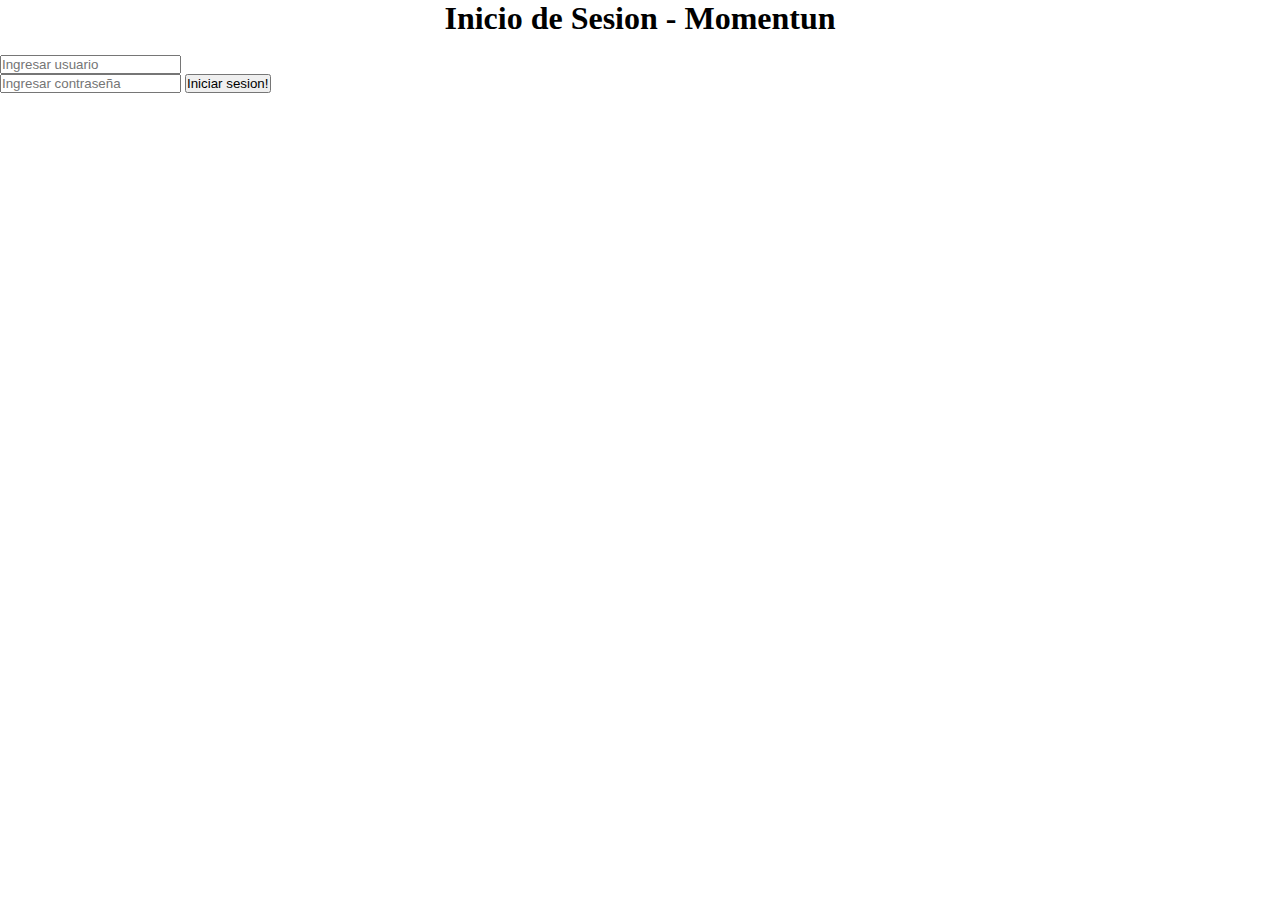
==== login.html @ ace487bf "kanban js" ====
<!DOCTYPE html>
<html lang="en">
<head>
    <meta charset="UTF-8">
    <meta name="viewport" content="width=z, initial-scale=1.0">
    <title>Login - Momentun</title>
    <link rel="stylesheet" href="./styles.css">
</head>
<body>
    <h1>Inicio de Sesion - Momentun</h1>
    <br>
    <input type="text" id="usuario" placeholder="Ingresar usuario" required>
    <br>
    <input type="password" id="password" placeholder="Ingresar contraseña" required>
    <input  id="registrar" class="btnRegistrar" type="button" value="Iniciar sesion!"> 

</body>
<script src="./login.js"></script>
</html>
---- styles.css ----
* {
    padding: 0;
    margin: 0;
    box-sizing: border-box;
}
h1{
    text-align: center;
}
#inisesion{
    position: absolute;
    right: 13vw;
    top: 3vh;
}
#registrate {
    position: absolute;
    right: 2vw;
    top: 3vh;
}
.container{
    height: 60vh;
    width: 100vw;
    display: flex;
    margin: 10px;
    border: 2px solid black;
    
}
h2{
    text-align: center;
    border-bottom: 1px solid black;
}
.column1 {
    width: 43vw;
    height: 50vh;
    background-color: #f5d7d7;
    margin: 10px;
    
}
.column2 {
    width: 43vw;
    height: 50vh;
    background-color: #d8eaf0;
    margin: 10px;
}
.column3 {
    width: 43vw;
    height: 50vh;
    background-color: #9af09a;
    margin: 10px;
}
.btnCrear{
    height: 5vh;
    width: 15vw;
    margin: 10px;
    border-radius: 2vw;
}
.btnEditar {
    height: 5vh;
    width: 18vw;
    margin: 10px;
    border-radius: 2vw;
}
.btnEliminar {
    height: 5vh;
    width: 21vw;
    margin: 10px;
    border-radius: 2vw;
}
.container2 {
    height: 60vh;
    width: 100vw;
    /* display: flex; */
    margin: 10px;
    border: 1px solid black;
    padding: 10px;
}

.btnHecho {
    height: 5vh;
    width: 21vw;
    right: 20vw;
    position: absolute;
    bottom: -38vh;
    border-radius: 2vw;
}
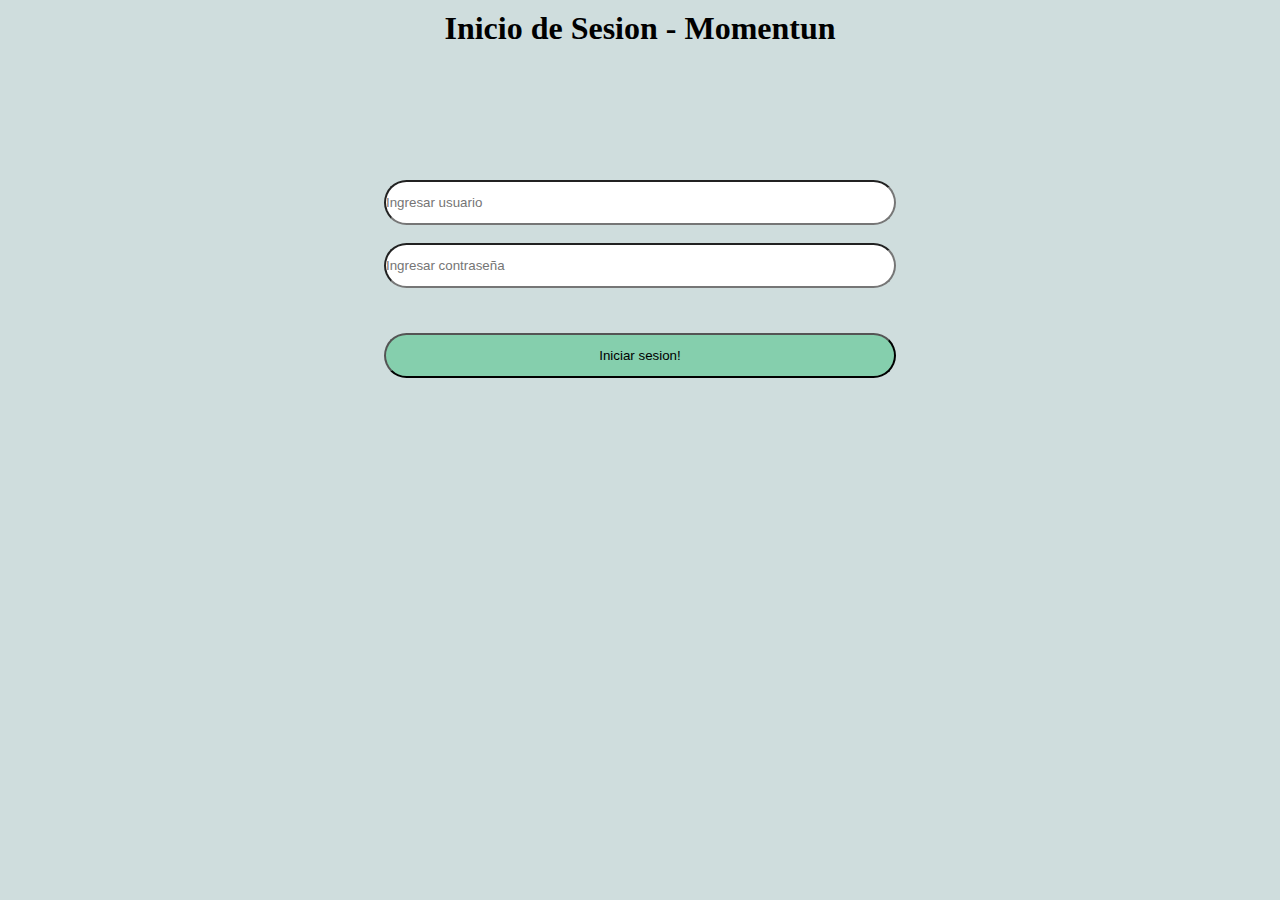
==== commit cb3efaec: "mejora" ====
--- a/login.html
+++ b/login.html
@@ -4,16 +4,17 @@
     <meta charset="UTF-8">
     <meta name="viewport" content="width=z, initial-scale=1.0">
     <title>Login - Momentun</title>
-    <link rel="stylesheet" href="./styles.css">
+    <link rel="stylesheet" href="./style-Login.css">
 </head>
 <body>
+    <form action="" method="post">
     <h1>Inicio de Sesion - Momentun</h1>
     <br>
     <input type="text" id="usuario" placeholder="Ingresar usuario" required>
     <br>
     <input type="password" id="password" placeholder="Ingresar contraseña" required>
     <input  id="registrar" class="btnRegistrar" type="button" value="Iniciar sesion!"> 
-
+</form>
 </body>
 <script src="./login.js"></script>
 </html>--- a/style-Login.css
+++ b/style-Login.css
@@ -0,0 +1,38 @@
+* {
+    padding: 0;
+    margin: 0;
+    box-sizing: border-box;
+}
+body{
+    background-color: #cfdddd;
+}
+h1 {
+    margin: 10px;
+    text-align: center;
+}
+#usuario{
+    right: 30vw;
+    position: absolute;
+    height: 5vh;
+    width: 40vw;
+    border-radius: 2vw;
+    top: 20vh;
+}
+#password {
+    right: 30vw;
+    position: absolute;
+    height: 5vh;
+    width: 40vw;
+    border-radius: 2vw;
+    top:27vh;
+}
+
+#registrar{
+    right: 30vw;
+    position: absolute;
+    height: 5vh;
+    width: 40vw;
+    border-radius: 2vw;
+    background-color: #85cfad;
+    top: 37vh;
+}